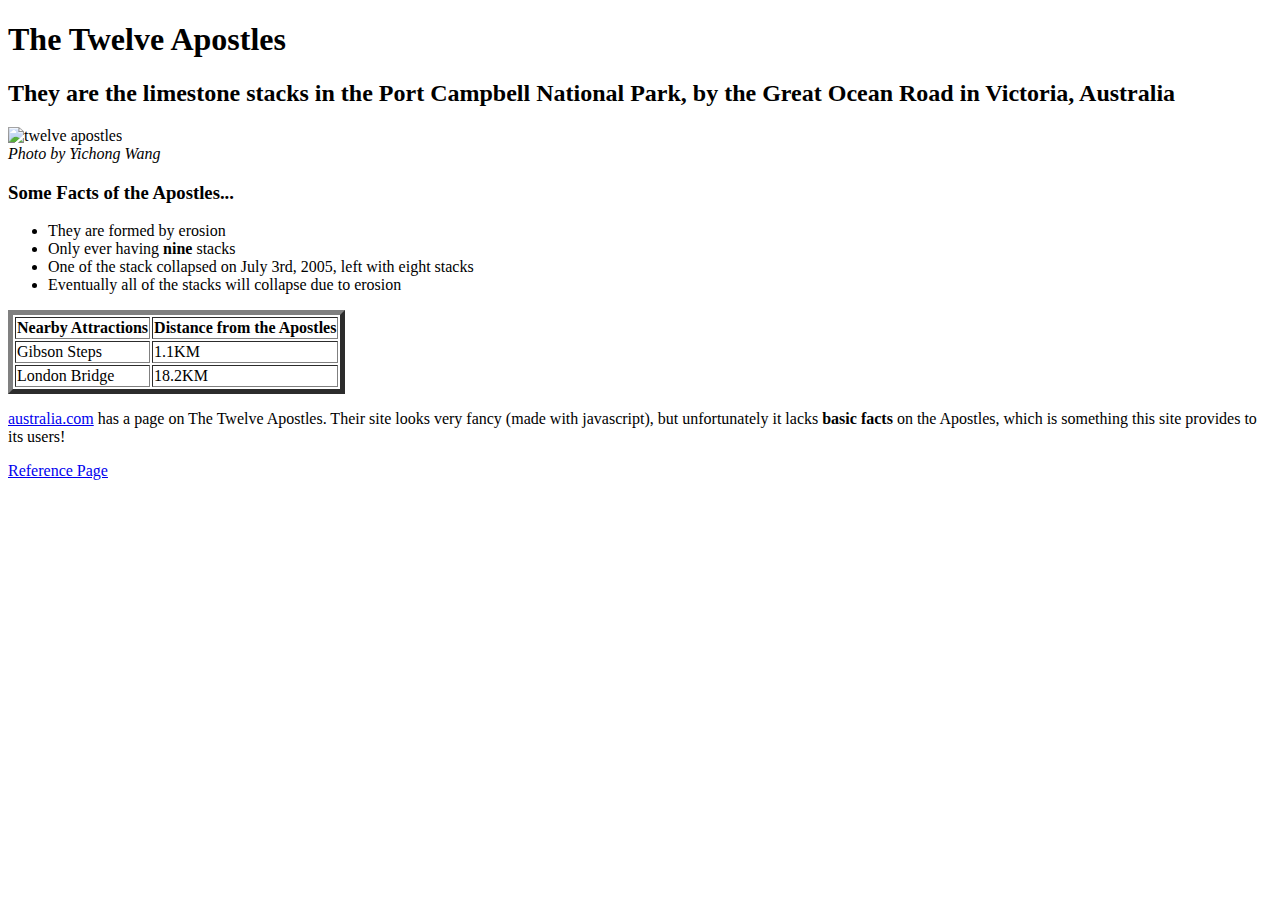
==== index.html @ 7b25b731 "Add file" ====
<!DOCTYPE html>
<html>
<head>
	<title>The Twelve Apostles</title>
</head>
	
	<body>
		<h1>The Twelve Apostles</h1>
		<h2>They are the limestone stacks in the Port Campbell National Park, by the Great Ocean Road in Victoria, Australia</h2>
		<img src="twelveapostles.jpg" alt="twelve apostles">
		<br>
			<em>Photo by Yichong Wang</em>
		<div>
			<h3>Some Facts of the Apostles...</h3>
			<ul>
				<li>They are formed by erosion</li>
				<li>Only ever having <strong>nine</strong> stacks</li>
				<li>One of the stack collapsed on July 3rd, 2005, left with eight stacks</li>
				<li>Eventually all of the stacks will collapse due to erosion</li>
			</ul>
		</div>
		<table border=5>
			<tr>
				<th>Nearby Attractions</th>
				<th>Distance from the Apostles</th>
			</tr>
			<tr>
				<td>Gibson Steps</td>
				<td>1.1KM</td>
			</tr>
			<tr>
				<td>London Bridge</td>
				<td>18.2KM</td>
			</tr>
		</table>
		<p> <a href="http://www.australia.com/en-us/places/vic/vic-12-apostles.html">australia.com</a> has a page on The Twelve Apostles. Their site looks very fancy (made with javascript), but unfortunately it lacks <b>basic facts</b> on the Apostles, which is something this site provides to its users!</p>	

		<footer>
		<a href="reference.html">Reference Page</a>
		</footer>
	</body>
</html>
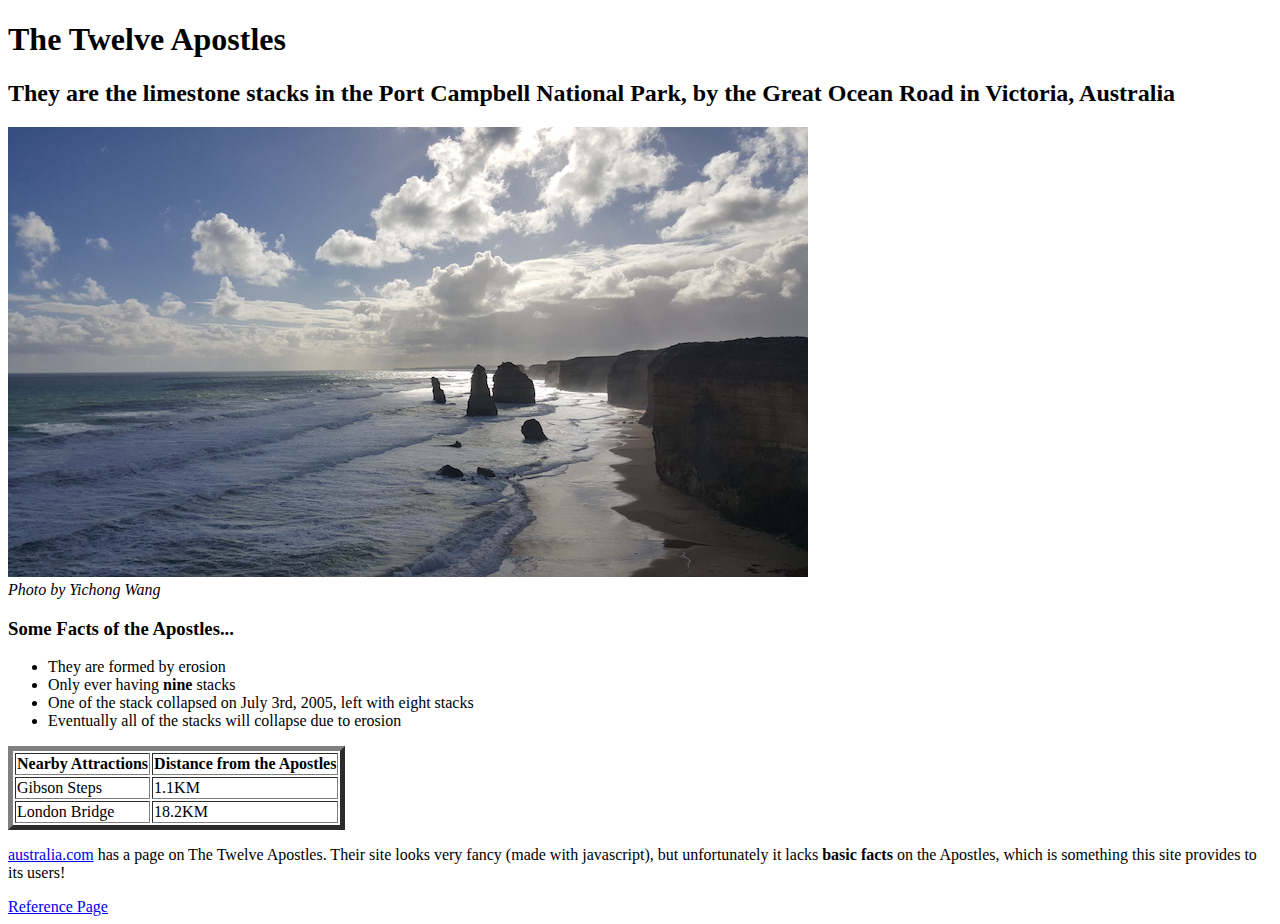
==== commit 05e1d343: "Add css link" ====
--- a/index.html
+++ b/index.html
@@ -2,6 +2,7 @@
 <html>
 <head>
 	<title>The Twelve Apostles</title>
+<link rel="stylesheet" href="styles.css" type="text/css">
 </head>
 	
 	<body>
--- a/styles.css
+++ b/styles.css
@@ -0,0 +1,2 @@
+
+
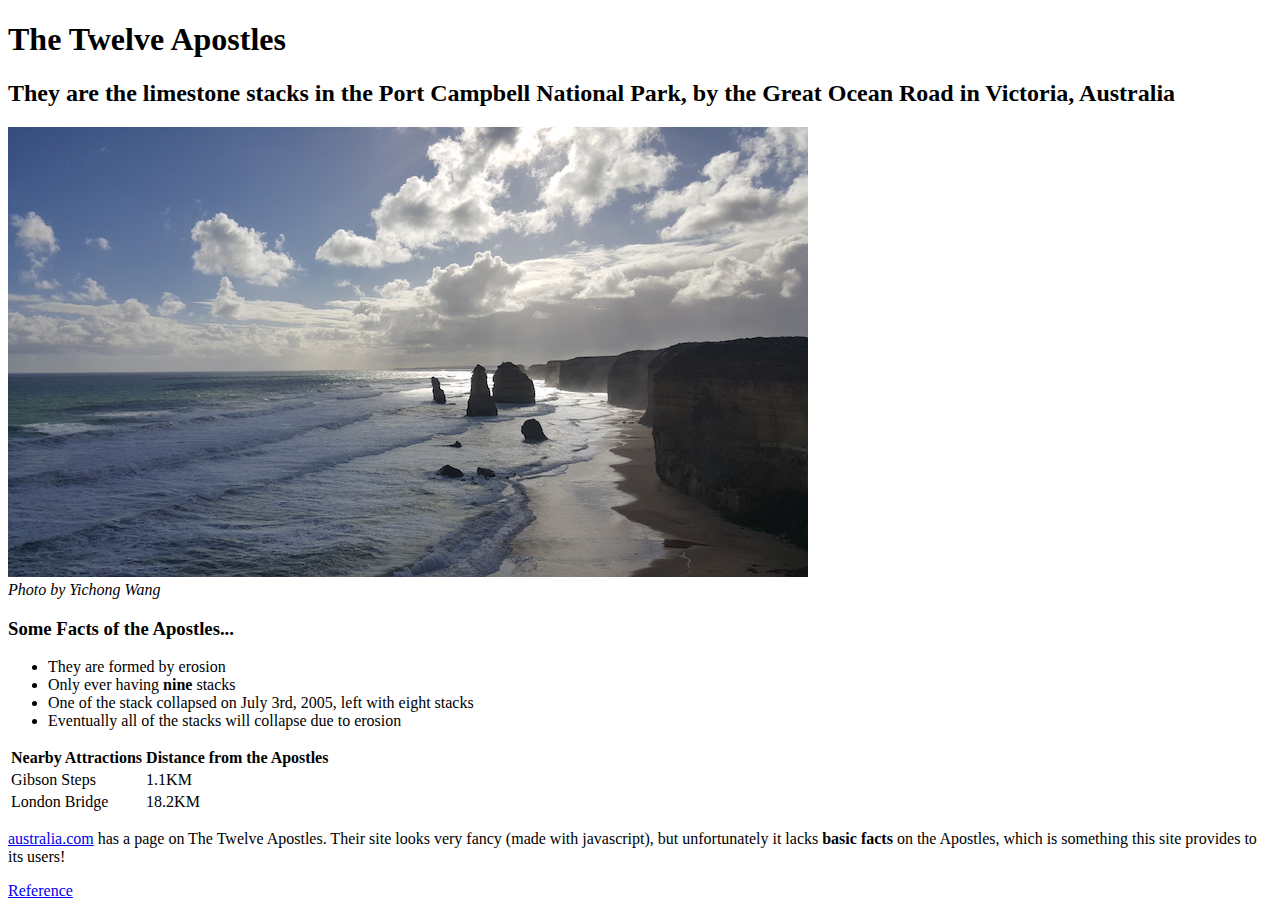
==== commit 1e34660b: "Add css" ====
--- a/index.html
+++ b/index.html
@@ -3,24 +3,28 @@
 <head>
 	<title>The Twelve Apostles</title>
 <link rel="stylesheet" href="styles.css" type="text/css">
+<meta name="viewport" content="width=device-width, initial-scale=1.0">  
 </head>
 	
 	<body>
 		<h1>The Twelve Apostles</h1>
 		<h2>They are the limestone stacks in the Port Campbell National Park, by the Great Ocean Road in Victoria, Australia</h2>
 		<img src="twelveapostles.jpg" alt="twelve apostles">
-		<br>
+		<div id="photonotes">
 			<em>Photo by Yichong Wang</em>
-		<div>
+		</div>
+		
+		<div id="somefacts">
 			<h3>Some Facts of the Apostles...</h3>
 			<ul>
-				<li>They are formed by erosion</li>
-				<li>Only ever having <strong>nine</strong> stacks</li>
-				<li>One of the stack collapsed on July 3rd, 2005, left with eight stacks</li>
-				<li>Eventually all of the stacks will collapse due to erosion</li>
+				<li class="li">They are formed by erosion</li>
+				<li class="li">Only ever having <strong>nine</strong> stacks</li>
+				<li class="li">One of the stack collapsed on July 3rd, 2005, left with eight stacks</li>
+				<li class="li">Eventually all of the stacks will collapse due to erosion</li>
 			</ul>
 		</div>
-		<table border=5>
+
+		<table>
 			<tr>
 				<th>Nearby Attractions</th>
 				<th>Distance from the Apostles</th>
@@ -34,10 +38,11 @@
 				<td>18.2KM</td>
 			</tr>
 		</table>
-		<p> <a href="http://www.australia.com/en-us/places/vic/vic-12-apostles.html">australia.com</a> has a page on The Twelve Apostles. Their site looks very fancy (made with javascript), but unfortunately it lacks <b>basic facts</b> on the Apostles, which is something this site provides to its users!</p>	
+
+		<p> <a class="highlight" href="http://www.australia.com/en-us/places/vic/vic-12-apostles.html">australia.com</a> has a page on The Twelve Apostles. Their site looks very fancy (made with javascript), but unfortunately it lacks <b>basic facts</b> on the Apostles, which is something this site provides to its users!</p>	
 
 		<footer>
-		<a href="reference.html">Reference Page</a>
+		<a class="highlight" href="reference.html">Reference</a>
 		</footer>
 	</body>
 </html>